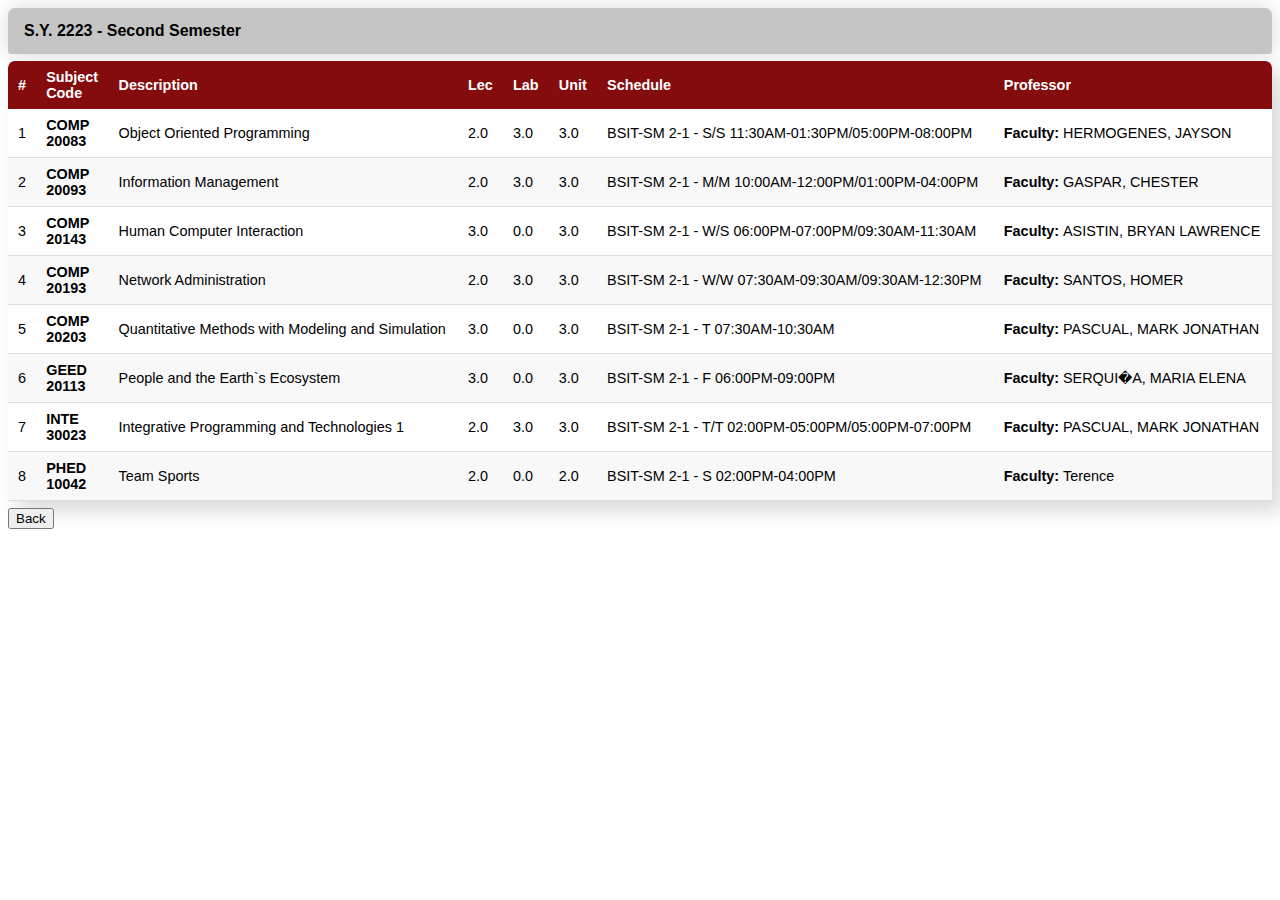
==== secondsem.html @ 5ca09a91 "Add files via upload" ====
<!DOCTYPE html>
<html lang="en">
<head>
    <meta charset="UTF-8">
    <meta http-equiv="X-UA-Compatible" content="IE=edge">
    <meta name="viewport" content="width=device-width, initial-scale=1.0">
    <title>Second Semester</title>
    <link rel="stylesheet" href="style.css">
    <link rel="shortcut icon" href="logopup.png" type="image/x-icon?">
</head>
<body>
    <table class="sem">
        <thead>
         <tr>
             <th>S.Y. 2223 - Second Semester</th>
         </tr>
        </thead>
    <table class="content-table">
        <thead>
            <tr>
                <th>#</th>
                <th>Subject<br>Code</th>
                <th>Description</th>
                <th>Lec</th>
                <th>Lab</th>
                <th>Unit</th>
                <th>Schedule</th>
                <th>Professor</th>

            </tr>
        </thead>
        <tbody>
            <tr>
                <td>1</td>
                <td><b>COMP<br>20083</b></td>
                <td>Object Oriented Programming</td>
                <td>2.0</td>
                <td>3.0</td>
                <td>3.0</td>
                <td>BSIT-SM 2-1 - S/S 11:30AM-01:30PM/05:00PM-08:00PM</td>
                <td><b>Faculty: </b>HERMOGENES, JAYSON</td>
            </tr>
            <tr class="active-row">
                <td>2</td>
                <td><b>COMP<br>20093</b></td>
                <td>Information Management</td>
                <td>2.0</td>
                <td>3.0</td>
                <td>3.0</td>
                <td> BSIT-SM 2-1 - M/M 10:00AM-12:00PM/01:00PM-04:00PM</td>
                <td><b>Faculty: </b>GASPAR, CHESTER</td>
            </tr>
            <tr>
                <td>3</td>
                <td><b>COMP<br>20143</b></td>
                <td>Human Computer Interaction</td>
                <td>3.0</td>
                <td>0.0</td>
                <td>3.0</td>
                <td>BSIT-SM 2-1 - W/S 06:00PM-07:00PM/09:30AM-11:30AM</td>
                <td><b>Faculty: </b>ASISTIN, BRYAN LAWRENCE</td>
            </tr>

            <tr>
                <td>4</td>
                <td><b>COMP<br>20193</b></td>
                <td>Network Administration</td>
                <td>2.0</td>
                <td>3.0</td>
                <td>3.0</td>
                <td>BSIT-SM 2-1 - W/W 07:30AM-09:30AM/09:30AM-12:30PM</td>
                <td><b>Faculty: </b>SANTOS, HOMER</td>
            </tr>
            <tr>
                <td>5</td>
                <td><b>COMP<br>20203</b></td>
                <td>Quantitative Methods with Modeling and Simulation</td>
                <td>3.0</td>
                <td>0.0</td>
                <td>3.0</td>
                <td> BSIT-SM 2-1 - T 07:30AM-10:30AM</td>
                <td><b>Faculty: </b>PASCUAL, MARK JONATHAN</td>
            </tr>
            <tr>
                <td>6</td>
                <td><b>GEED<br>20113</b></td>
                <td>People and the Earth`s Ecosystem</td>
                <td>3.0</td>
                <td>0.0</td>
                <td>3.0</td>
                <td>BSIT-SM 2-1 - F 06:00PM-09:00PM</td>
                <td><b>Faculty: </b>SERQUI�A, MARIA ELENA</td>
            </tr>
            <tr>
                <td>7</td>
                <td><b>INTE<br>30023</b></td>
                <td>Integrative Programming and Technologies 1</td>
                <td>2.0</td>
                <td>3.0</td>
                <td>3.0</td>
                <td>BSIT-SM 2-1 - T/T 02:00PM-05:00PM/05:00PM-07:00PM</td>
                <td><b>Faculty: </b>PASCUAL, MARK JONATHAN</td>
            </tr>
            <tr>
                <td>8</td>
                <td><b>PHED<br>10042</b></td>
                <td>Team Sports</td>
                <td>2.0</td>
                <td>0.0</td>
                <td>2.0</td>
                <td>BSIT-SM 2-1 - S 02:00PM-04:00PM</td>
                <td><b>Faculty: </b>Terence </td>
            </tr>
        </tbody>
    </table>
    <button class="button" onclick="document.location='index.html'">Back</button>
    </div>
</body>
</html>
---- style.css ----
* {
    /* Change your font family */
    font-family:'Segoe UI', Tahoma, Geneva, Verdana, sans-serif
  }
  
  .bg-image {
    background-image: url('bg.png');
    background-size: cover;
    background-position: center;
    height: 300px;
    display: flex;
    align-items: center;
    justify-content: center;
    border-radius: 7px 7px 3px 3px;
  }
  
  .logo {
    background-image: url('pngkey.com-phillies-logo-png-528919.png');
    background-position: left;
    background-repeat: no-repeat;
    background-size: 150px;
    width: 150px;
    height: 150px;
    margin-right: 20px;
  }
  .name-section {
    text-align: left;
    padding: 8px 10px;
    margin: 7px 0;
    font-size: 1.0em;
    min-width: 100%;
    border-radius: 7px 7px 3px 3px;
    overflow: hidden;
    box-shadow: 0 0 20px rgba(0, 0, 0, 0.15);
  }
  .sem{
    background-color: #c5c5c5;
    text-align: left;
    padding: 11px 13px;
    margin: 7px 0;
    font-size: 1.0em;
    min-width: 100%;
    border-radius: 7px 7px 3px 3px;
    overflow: hidden;
    box-shadow: 0 0 20px rgba(0, 0, 0, 0.15);
  }
  .h1 {
    color: #ffffff;
    text-align: center;
    font-size: 35px;
  }
  
  .content-table {
    border-collapse: collapse;
    margin: 7px 0;
    font-size: 0.9em;
    min-width: 100%;
    border-radius: 7px 7px 0 0;
    overflow: hidden;
    box-shadow: 10px 10px 20px rgba(0, 0, 0, 0.15);
  }
  
  .content-table thead tr {
    background-color: #850c0c;
    color: #ffffff;
    text-align: left;
    font-weight: bold;
  }
  
  .content-table th,
  .content-table td {
    padding: 8px 10px;
  }
  
  .content-table tbody tr {
    border-bottom: 1px solid #dddddd;
  }
  
  .content-table tbody tr:nth-of-type(even) {
    background-color: #f8f8f8;
  }
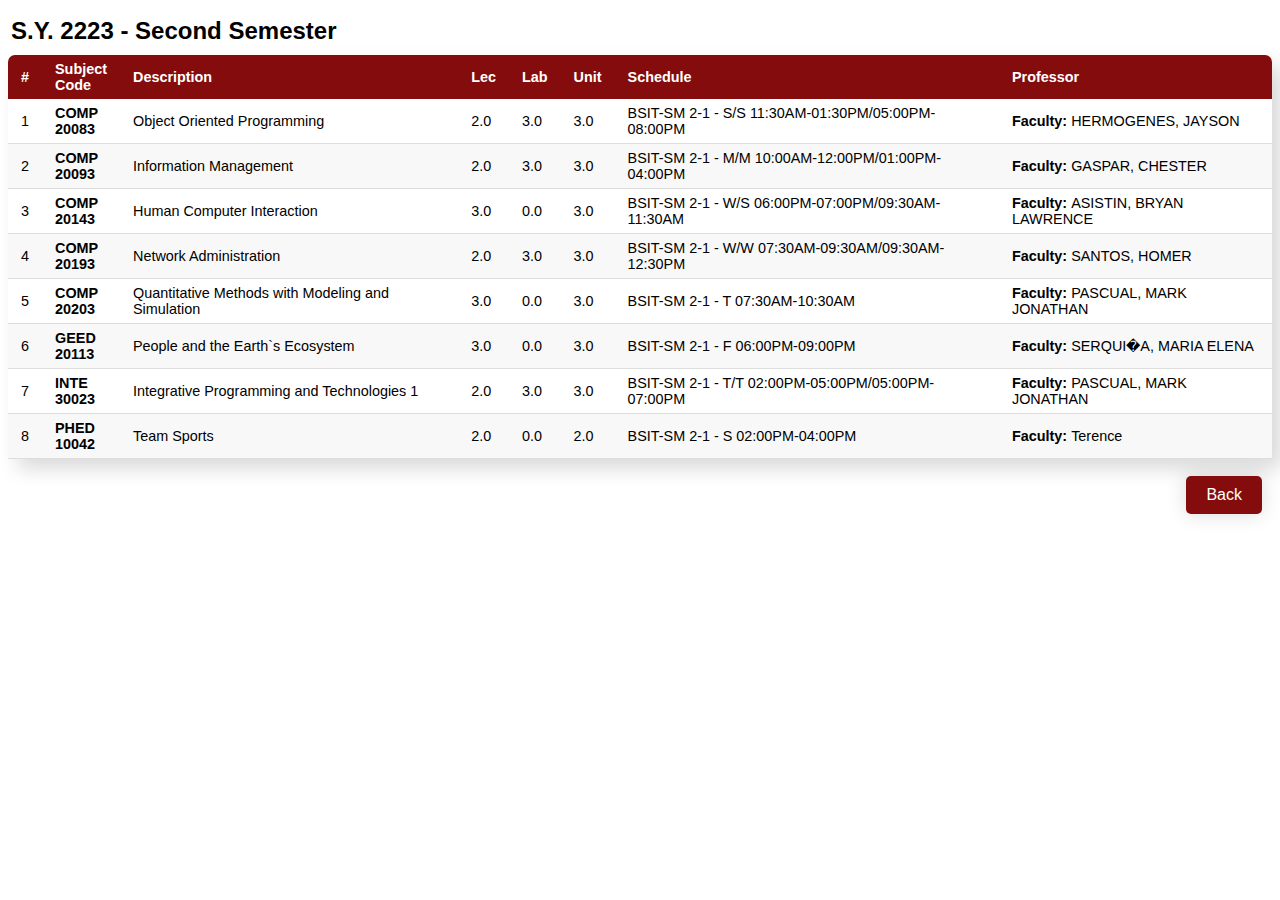
==== commit 616e2197: "Update secondsem.html" ====
--- a/secondsem.html
+++ b/secondsem.html
@@ -6,7 +6,7 @@
     <meta name="viewport" content="width=device-width, initial-scale=1.0">
     <title>Second Semester</title>
     <link rel="stylesheet" href="style.css">
-    <link rel="shortcut icon" href="logopup.png" type="image/x-icon?">
+    <link rel="shortcut icon" href="pngkey.com-phillies-logo-png-528919.png" type="image/x-icon?">
 </head>
 <body>
     <table class="sem">
@@ -116,4 +116,4 @@
     <button class="button" onclick="document.location='index.html'">Back</button>
     </div>
 </body>
-</html>+</html>
--- a/style.css
+++ b/style.css
@@ -1,82 +1,106 @@
 * {
-    /* Change your font family */
-    font-family:'Segoe UI', Tahoma, Geneva, Verdana, sans-serif
-  }
-  
-  .bg-image {
-    background-image: url('bg.png');
-    background-size: cover;
-    background-position: center;
-    height: 300px;
-    display: flex;
-    align-items: center;
-    justify-content: center;
-    border-radius: 7px 7px 3px 3px;
-  }
-  
-  .logo {
-    background-image: url('pngkey.com-phillies-logo-png-528919.png');
-    background-position: left;
-    background-repeat: no-repeat;
-    background-size: 150px;
-    width: 150px;
-    height: 150px;
-    margin-right: 20px;
-  }
-  .name-section {
-    text-align: left;
-    padding: 8px 10px;
-    margin: 7px 0;
-    font-size: 1.0em;
-    min-width: 100%;
-    border-radius: 7px 7px 3px 3px;
-    overflow: hidden;
-    box-shadow: 0 0 20px rgba(0, 0, 0, 0.15);
-  }
-  .sem{
-    background-color: #c5c5c5;
-    text-align: left;
-    padding: 11px 13px;
-    margin: 7px 0;
-    font-size: 1.0em;
-    min-width: 100%;
-    border-radius: 7px 7px 3px 3px;
-    overflow: hidden;
-    box-shadow: 0 0 20px rgba(0, 0, 0, 0.15);
-  }
-  .h1 {
-    color: #ffffff;
-    text-align: center;
-    font-size: 35px;
-  }
-  
-  .content-table {
-    border-collapse: collapse;
-    margin: 7px 0;
-    font-size: 0.9em;
-    min-width: 100%;
-    border-radius: 7px 7px 0 0;
-    overflow: hidden;
-    box-shadow: 10px 10px 20px rgba(0, 0, 0, 0.15);
-  }
-  
-  .content-table thead tr {
-    background-color: #850c0c;
-    color: #ffffff;
-    text-align: left;
-    font-weight: bold;
-  }
-  
-  .content-table th,
-  .content-table td {
-    padding: 8px 10px;
-  }
-  
-  .content-table tbody tr {
-    border-bottom: 1px solid #dddddd;
-  }
-  
-  .content-table tbody tr:nth-of-type(even) {
-    background-color: #f8f8f8;
-  }
-  +  /* Change your font family */
+  font-family: 'Segoe UI', Tahoma, Geneva, Verdana, sans-serif
+}
+
+.bg-image {
+  background-image: url('bg.png');
+  background-size: cover;
+  background-position: center;
+  height: 285px;
+  display: flex;
+  align-items: center;
+  justify-content: center;
+  border-radius: 7px 7px 3px 3px;
+}
+
+.line {
+  text-align: left;
+  margin: 10px;
+}
+
+.button {
+  display: block;
+  padding: 10px 20px;
+  background-color: #850c0c;
+  color: #fff;
+  font-size: 16px;
+  border: none;
+  border-radius: 5px;
+  overflow: hidden;
+  box-shadow: 0 0 20px rgba(0, 0, 0, 0.15);
+  cursor: pointer;
+  margin: 10px;
+  transition: background-color 0.3s ease;
+  float: right;
+}
+
+.button:hover {
+  background-color: #a30101;
+}
+
+
+
+.logo {
+  background-image: url('pngkey.com-phillies-logo-png-528919.png');
+  background-position: left;
+  background-repeat: no-repeat;
+  background-size: 150px;
+  width: 150px;
+  height: 150px;
+  margin-right: 20px;
+}
+
+.name-section {
+  text-align: left;
+  padding: 8px 10px;
+  margin: 7px 0;
+  font-size: 1.0em;
+  min-width: 100%;
+  border-radius: 7px 7px 7px 7px;
+  overflow: hidden;
+  box-shadow: 0 0 20px rgba(0, 0, 0, 0.15);
+}
+
+.sem {
+  text-align: left;
+  font-size: 1.5em;
+  margin-right: 50%;
+  padding-top: 0.5%;
+}
+
+.h1 {
+  color: #ffffff;
+  text-align: center;
+  font-size: 35px;
+}
+
+.content-table {
+  border-collapse: collapse;
+  margin: 7px 0;
+  font-size: 0.9em;
+  min-width: 100%;
+  border-radius: 7px 7px 0 0;
+  overflow: hidden;
+  box-shadow: 10px 10px 20px rgba(0, 0, 0, 0.15);
+}
+
+.content-table thead tr {
+  background-color: #850c0c;
+  color: #ffffff;
+  text-align: left;
+  font-weight: bold;
+}
+
+.content-table th,
+.content-table td {
+  padding: 6px 13px;
+}
+
+.content-table tbody tr {
+  border-bottom: 1px solid #dddddd;
+}
+
+.content-table tbody tr:nth-of-type(even) {
+  background-color: #f8f8f8;
+}